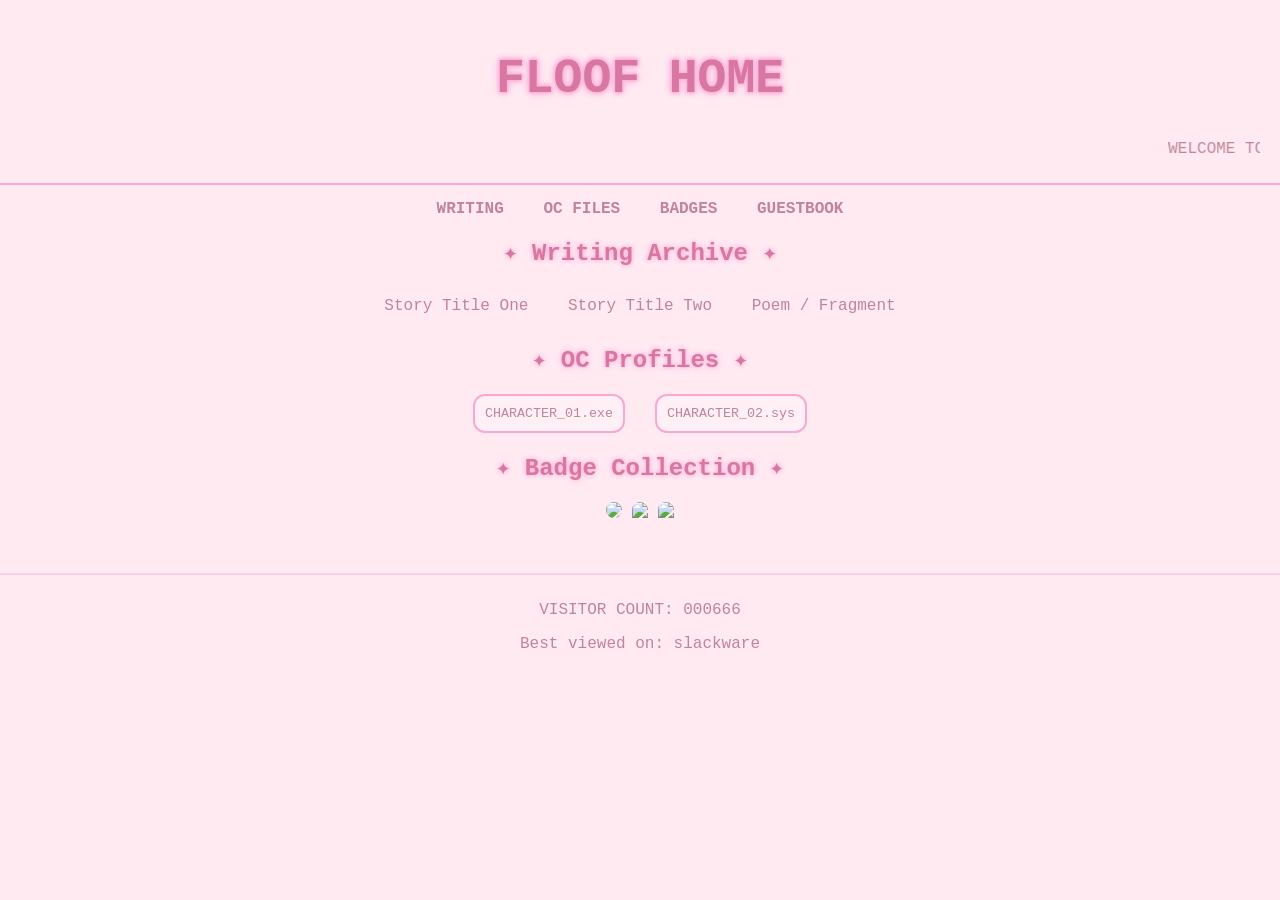
==== botany.nekoweb.org/index.html @ b1195c40 "Add files via upload" ====
<!DOCTYPE html>
<html lang="en">
<head>
    <meta charset="UTF-8">
    <title>Floof Home</title>
    <link rel="stylesheet" href="style.css">
</head>

<body>

<!-- Autoplay Music -->
<audio autoplay loop>
    <source src="breakcore.mp3" type="audio/mpeg">
</audio>

<div class="scanlines"></div>

<header>
    <h1 class="glitch" data-text="FLOOF HOME">FLOOF HOME</h1>
    <marquee behavior="scroll" direction="left">
WELCOME TO MY DIGITAL ARCHIVE ★ WRITINGS ★ OCS ★
    </marquee>
</header>

<nav>
    <a href="writings.html">WRITING</a>
    <a href="#ocs">OC FILES</a>
    <a href="#badges">BADGES</a>
    <a href="guestbook.html">GUESTBOOK</a>
</nav>

<main>

<section id="writing">
    <h2>✦ Writing Archive ✦</h2>
    <ul class="writing-list">
        <li><a href="#">Story Title One</a></li>
        <li><a href="#">Story Title Two</a></li>
        <li><a href="#">Poem / Fragment</a></li>
    </ul>
</section>

<section id="ocs">
    <h2>✦ OC Profiles ✦</h2>

    <div class="oc-grid">
        
        <div class="oc-card">
            <button onclick="toggleProfile('oc1')">CHARACTER_01.exe</button>
            <div id="oc1" class="oc-profile">
                <img src="oc1.png" alt="OC 1">
                <p><strong>Name:</strong> Floof</p>
                <p><strong>Info:</strong> Naip Director!</p>
            </div>
        </div>

        <div class="oc-card">
            <button onclick="toggleProfile('oc2')">CHARACTER_02.sys</button>
            <div id="oc2" class="oc-profile">
                <img src="oc2.png" alt="OC 2">
                <p><strong>Name:</strong> Doctor Rabbit</p>
                <p><strong>Info:</strong> Short description goes here.</p>
            </div>
        </div>

    </div>
</section>

<section id="badges">
    <h2>✦ Badge Collection ✦</h2>
    <div class="badge-box">
        <a href="https://nekoweb.org/"><img src="https://nekoweb.org/assets/buttons/button4.gif"></a><!-- button by callie.garden -->
        <img src="https://web.badges.world/badges/operated/slackware.png">
        <img src="https://cyber.dabamos.de/88x31/can.gif">
    </div>
</section>

</main>

<footer>
    <p>VISITOR COUNT: 000666</p>
    <p>Best viewed on: slackware</p>
</footer>

<script>
function toggleProfile(id) {
    var element = document.getElementById(id);
    if (element.style.display === "block") {
        element.style.display = "none";
    } else {
        element.style.display = "block";
    }
}
</script>

</body>
</html>
---- botany.nekoweb.org/style.css ----
/* ----------------- Base ----------------- */
body {
    margin: 0;
    font-family: 'Courier New', monospace;
    background: #FFEAF2; /* soft pastel pink */
    color: #C08497; /* muted pink-purple text */
    overflow-x: hidden;
}

/* ----------------- Headers ----------------- */
h1, h2 {
    text-align: center;
    color: #D977A3; /* pastel pink */
    text-shadow:
        0 0 4px #F9A8D4,
        0 0 8px #FBCFE8; /* subtle pink glow */
}

header {
    padding: 20px;
    border-bottom: 2px solid #F9A8D4; /* soft pink accent */
}

/* ----------------- Nav ----------------- */
nav {
    text-align: center;
    margin: 15px 0;
}

nav a {
    margin: 0 15px;
    color: #C08497;
    text-decoration: none;
    font-weight: bold;
    transition: all 0.3s ease;
}

nav a:hover {
    transform: scale(1.1);
    text-shadow: 0 0 6px #FBCFE8; /* pastel pink glow on hover */
}

/* ----------------- Writing List ----------------- */
.writing-list {
    list-style-type: none;
    padding: 0;
    text-align: center;
}

.writing-list li {
    display: inline-block;
    margin: 10px 15px;
}

.writing-list a {
    color: #C08497;
    text-decoration: none;
    transition: all 0.3s ease;
}

.writing-list a:hover {
    transform: scale(1.05);
    text-shadow: 0 0 6px #FBCFE8;
}

/* ----------------- OC Grid ----------------- */
.oc-grid {
    display: flex;
    justify-content: center;
    gap: 30px;
    flex-wrap: wrap;
}

.oc-card button {
    background: #FFF0F5; /* very soft pink button bg */
    border: 2px solid #F9A8D4; /* pastel pink border */
    color: #C08497;
    padding: 10px;
    cursor: pointer;
    font-family: inherit;
    transition: transform 0.3s ease, box-shadow 0.3s ease;
    border-radius: 12px;
}

.oc-card button:hover {
    transform: scale(1.08);
    box-shadow: 0 0 12px #FBCFE8;
}

.oc-profile {
    display: none;
    margin-top: 10px;
    padding: 10px;
    border: 2px solid #F9A8D4;
    background: #FFF0F5;
    text-align: center;
    max-width: 200px;
    border-radius: 12px;
}

.oc-profile img {
    max-width: 150px;
    margin-bottom: 10px;
}

/* ----------------- Badge Box ----------------- */
.badge-box {
    display: flex;
    justify-content: center;
    gap: 10px;
    flex-wrap: wrap;
}

.badge-box img {
    height: 31px;
    transition: transform 0.3s ease, filter 0.3s ease;
    border-radius: 8px;
}

.badge-box img:hover {
    transform: scale(1.1) rotate(-3deg);
    filter: drop-shadow(0 0 5px #FBCFE8);
}

/* ----------------- File Grid ----------------- */
.file-grid {
    display: flex;
    justify-content: center;  /* centers all items horizontally */
    gap: 30px;
    flex-wrap: wrap;
    text-align: center;       /* ensures content inside is centered */
}

/* Each file item */
.file-card,
.file-link {
    display: inline-block;    /* shrink to content */
    text-align: center;       /* center text inside */
}

/* Buttons / links inside file-card */
.file-card button,
.file-link {
    border: 2px solid #F9A8D4;
    color: #C08497;
    padding: 12px 20px;       /* horizontal + vertical padding */
    cursor: pointer;
    text-decoration: none;
    display: inline-block;     /* shrink to content */
    transition: transform 0.3s ease, box-shadow 0.3s ease;
    border-radius: 12px;
    background: #FFF0F5;
}

/* Hover effect */
.file-card button:hover,
.file-link:hover {
    transform: scale(1.08);
    box-shadow: 0 0 15px #FBCFE8;
}

/* ----------------- Story Pages ----------------- */
.story-container {
    max-width: 800px;
    margin: 30px auto;
    padding: 20px;
}

.story-meta {
    border: 2px solid #F9A8D4;
    padding: 10px;
    margin-bottom: 20px;
    background: #FFF0F5;
    font-size: 0.9em;
    border-radius: 12px;
}

.story-content {
    background: #FFF0F5;
    padding: 20px;
    border: 2px solid #D977A3;
    line-height: 1.6;
    border-radius: 12px;
}

.story-content h2 {
    text-align: left;
}

/* ----------------- Blog Posts ----------------- */
.blog-container {
    max-width: 800px;
    margin: 30px auto;
    padding: 20px;
}

.blog-post {
    background: #FFF0F5;
    border: 2px solid #F9A8D4;
    padding: 20px;
    margin-bottom: 25px;
    box-shadow: 0 0 12px #D977A3;
    border-radius: 12px;
    transition: transform 0.3s ease, box-shadow 0.3s ease;
}

.blog-post:hover {
    transform: scale(1.02);
    box-shadow: 0 0 20px #FBCFE8;
}

.blog-post h2 {
    color: #D977A3;
    margin-top: 0;
}

.blog-post .post-meta {
    font-size: 0.8em;
    color: #F9A8D4;
    margin-bottom: 10px;
}

/* ----------------- Terminal Box ----------------- */
.terminal-box {
    background: #FFF0F5;
    border: 2px solid #F9A8D4;
    padding: 15px;
    margin: 20px auto;
    max-width: 700px;
    font-size: 0.9em;
    box-shadow: 0 0 10px #D977A3;
    border-radius: 12px;
}

/* ----------------- Footer ----------------- */
footer {
    text-align: center;
    margin-top: 40px;
    padding: 10px;
    border-top: 2px solid #FBCFE8;
}

/* ----------------- Scanlines / Glitch ----------------- */
.scanlines {
    display: none; /* remove harsh CRT effect */
}

/* ----------------- Glitch Headers ----------------- */
.glitch {
    position: relative;
    font-size: 3em;
    color: #D977A3;
}

.glitch::before,
.glitch::after {
    content: attr(data-text);
    position: absolute;
    left: 0;
    width: 100%;
    overflow: hidden;
    color: #D977A3;
}
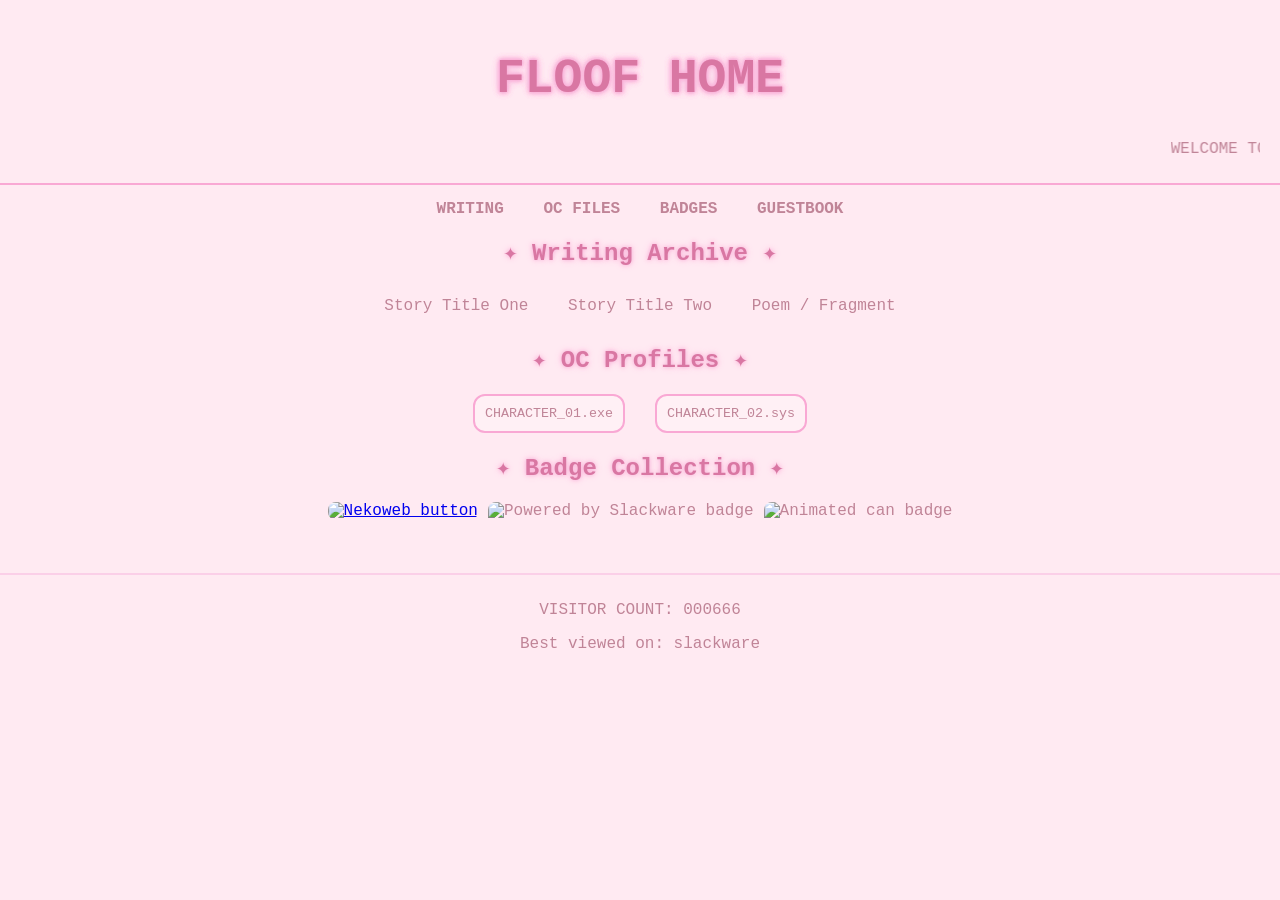
==== commit 6ff5d5b0: "Fix site markup issues and add documented placeholders" ====
--- a/botany.nekoweb.org/index.html
+++ b/botany.nekoweb.org/index.html
@@ -1,97 +1,99 @@
-<!DOCTYPE html>
-<html lang="en">
-<head>
-    <meta charset="UTF-8">
-    <title>Floof Home</title>
-    <link rel="stylesheet" href="style.css">
-</head>
-
-<body>
-
-<!-- Autoplay Music -->
-<audio autoplay loop>
-    <source src="breakcore.mp3" type="audio/mpeg">
-</audio>
-
-<div class="scanlines"></div>
-
-<header>
-    <h1 class="glitch" data-text="FLOOF HOME">FLOOF HOME</h1>
-    <marquee behavior="scroll" direction="left">
-WELCOME TO MY DIGITAL ARCHIVE ★ WRITINGS ★ OCS ★
-    </marquee>
-</header>
-
-<nav>
-    <a href="writings.html">WRITING</a>
-    <a href="#ocs">OC FILES</a>
-    <a href="#badges">BADGES</a>
-    <a href="guestbook.html">GUESTBOOK</a>
-</nav>
-
-<main>
-
-<section id="writing">
-    <h2>✦ Writing Archive ✦</h2>
-    <ul class="writing-list">
-        <li><a href="#">Story Title One</a></li>
-        <li><a href="#">Story Title Two</a></li>
-        <li><a href="#">Poem / Fragment</a></li>
-    </ul>
-</section>
-
-<section id="ocs">
-    <h2>✦ OC Profiles ✦</h2>
-
-    <div class="oc-grid">
-        
-        <div class="oc-card">
-            <button onclick="toggleProfile('oc1')">CHARACTER_01.exe</button>
-            <div id="oc1" class="oc-profile">
-                <img src="oc1.png" alt="OC 1">
-                <p><strong>Name:</strong> Floof</p>
-                <p><strong>Info:</strong> Naip Director!</p>
-            </div>
-        </div>
-
-        <div class="oc-card">
-            <button onclick="toggleProfile('oc2')">CHARACTER_02.sys</button>
-            <div id="oc2" class="oc-profile">
-                <img src="oc2.png" alt="OC 2">
-                <p><strong>Name:</strong> Doctor Rabbit</p>
-                <p><strong>Info:</strong> Short description goes here.</p>
-            </div>
-        </div>
-
-    </div>
-</section>
-
-<section id="badges">
-    <h2>✦ Badge Collection ✦</h2>
-    <div class="badge-box">
-        <a href="https://nekoweb.org/"><img src="https://nekoweb.org/assets/buttons/button4.gif"></a><!-- button by callie.garden -->
-        <img src="https://web.badges.world/badges/operated/slackware.png">
-        <img src="https://cyber.dabamos.de/88x31/can.gif">
-    </div>
-</section>
-
-</main>
-
-<footer>
-    <p>VISITOR COUNT: 000666</p>
-    <p>Best viewed on: slackware</p>
-</footer>
-
-<script>
-function toggleProfile(id) {
-    var element = document.getElementById(id);
-    if (element.style.display === "block") {
-        element.style.display = "none";
-    } else {
-        element.style.display = "block";
-    }
-}
-</script>
-
-</body>
-</html>
+<!DOCTYPE html>
+<html lang="en">
+<head>
+    <meta charset="UTF-8">
+    <title>Floof Home</title>
+    <link rel="stylesheet" href="style.css">
+</head>
+
+<body>
+
+<!-- Background music is intentionally disabled until a track is uploaded. -->
+
+<div class="scanlines"></div>
+
+<header>
+    <!-- Main site banner and scrolling message. -->
+    <h1 class="glitch" data-text="FLOOF HOME">FLOOF HOME</h1>
+    <marquee behavior="scroll" direction="left">
+WELCOME TO MY DIGITAL ARCHIVE ★ WRITINGS ★ OCS ★
+    </marquee>
+</header>
+
+<nav>
+    <!-- Primary site navigation. -->
+    <a href="writings.html">WRITING</a>
+    <a href="#ocs">OC FILES</a>
+    <a href="#badges">BADGES</a>
+    <a href="guestbook.html">GUESTBOOK</a>
+</nav>
+
+<main>
+
+<section id="writing">
+    <!-- Quick links to featured writing pieces. -->
+    <h2>✦ Writing Archive ✦</h2>
+    <ul class="writing-list">
+        <li><a href="#">Story Title One</a></li>
+        <li><a href="#">Story Title Two</a></li>
+        <li><a href="#">Poem / Fragment</a></li>
+    </ul>
+</section>
+
+<section id="ocs">
+    <h2>✦ OC Profiles ✦</h2>
+
+    <!-- Expandable OC profile cards. -->
+    <div class="oc-grid">
+        
+        <div class="oc-card">
+            <button onclick="toggleProfile('oc1')">CHARACTER_01.exe</button>
+            <div id="oc1" class="oc-profile">
+                <img src="https://placehold.co/150x150/ffeaf2/c08497?text=OC+1" alt="OC 1 placeholder portrait">
+                <p><strong>Name:</strong> Floof</p>
+                <p><strong>Info:</strong> Naip Director!</p>
+            </div>
+        </div>
+
+        <div class="oc-card">
+            <button onclick="toggleProfile('oc2')">CHARACTER_02.sys</button>
+            <div id="oc2" class="oc-profile">
+                <img src="https://placehold.co/150x150/ffeaf2/c08497?text=OC+2" alt="OC 2 placeholder portrait">
+                <p><strong>Name:</strong> Doctor Rabbit</p>
+                <p><strong>Info:</strong> Short description goes here.</p>
+            </div>
+        </div>
+
+    </div>
+</section>
+
+<section id="badges">
+    <h2>✦ Badge Collection ✦</h2>
+    <div class="badge-box">
+        <a href="https://nekoweb.org/"><img src="https://nekoweb.org/assets/buttons/button4.gif" alt="Nekoweb button"></a><!-- button by callie.garden -->
+        <img src="https://web.badges.world/badges/operated/slackware.png" alt="Powered by Slackware badge">
+        <img src="https://cyber.dabamos.de/88x31/can.gif" alt="Animated can badge">
+    </div>
+</section>
+
+</main>
+
+<footer>
+    <p>VISITOR COUNT: 000666</p>
+    <p>Best viewed on: slackware</p>
+</footer>
+
+<script>
+// Toggle visibility of an OC profile by id.
+function toggleProfile(id) {
+    var element = document.getElementById(id);
+    if (element.style.display === "block") {
+        element.style.display = "none";
+    } else {
+        element.style.display = "block";
+    }
+}
+</script>
+
+</body>
+</html>
--- a/botany.nekoweb.org/style.css
+++ b/botany.nekoweb.org/style.css
@@ -1,263 +1,280 @@
-/* ----------------- Base ----------------- */
-body {
-    margin: 0;
-    font-family: 'Courier New', monospace;
-    background: #FFEAF2; /* soft pastel pink */
-    color: #C08497; /* muted pink-purple text */
-    overflow-x: hidden;
-}
-
-/* ----------------- Headers ----------------- */
-h1, h2 {
-    text-align: center;
-    color: #D977A3; /* pastel pink */
-    text-shadow:
-        0 0 4px #F9A8D4,
-        0 0 8px #FBCFE8; /* subtle pink glow */
-}
-
-header {
-    padding: 20px;
-    border-bottom: 2px solid #F9A8D4; /* soft pink accent */
-}
-
-/* ----------------- Nav ----------------- */
-nav {
-    text-align: center;
-    margin: 15px 0;
-}
-
-nav a {
-    margin: 0 15px;
-    color: #C08497;
-    text-decoration: none;
-    font-weight: bold;
-    transition: all 0.3s ease;
-}
-
-nav a:hover {
-    transform: scale(1.1);
-    text-shadow: 0 0 6px #FBCFE8; /* pastel pink glow on hover */
-}
-
-/* ----------------- Writing List ----------------- */
-.writing-list {
-    list-style-type: none;
-    padding: 0;
-    text-align: center;
-}
-
-.writing-list li {
-    display: inline-block;
-    margin: 10px 15px;
-}
-
-.writing-list a {
-    color: #C08497;
-    text-decoration: none;
-    transition: all 0.3s ease;
-}
-
-.writing-list a:hover {
-    transform: scale(1.05);
-    text-shadow: 0 0 6px #FBCFE8;
-}
-
-/* ----------------- OC Grid ----------------- */
-.oc-grid {
-    display: flex;
-    justify-content: center;
-    gap: 30px;
-    flex-wrap: wrap;
-}
-
-.oc-card button {
-    background: #FFF0F5; /* very soft pink button bg */
-    border: 2px solid #F9A8D4; /* pastel pink border */
-    color: #C08497;
-    padding: 10px;
-    cursor: pointer;
-    font-family: inherit;
-    transition: transform 0.3s ease, box-shadow 0.3s ease;
-    border-radius: 12px;
-}
-
-.oc-card button:hover {
-    transform: scale(1.08);
-    box-shadow: 0 0 12px #FBCFE8;
-}
-
-.oc-profile {
-    display: none;
-    margin-top: 10px;
-    padding: 10px;
-    border: 2px solid #F9A8D4;
-    background: #FFF0F5;
-    text-align: center;
-    max-width: 200px;
-    border-radius: 12px;
-}
-
-.oc-profile img {
-    max-width: 150px;
-    margin-bottom: 10px;
-}
-
-/* ----------------- Badge Box ----------------- */
-.badge-box {
-    display: flex;
-    justify-content: center;
-    gap: 10px;
-    flex-wrap: wrap;
-}
-
-.badge-box img {
-    height: 31px;
-    transition: transform 0.3s ease, filter 0.3s ease;
-    border-radius: 8px;
-}
-
-.badge-box img:hover {
-    transform: scale(1.1) rotate(-3deg);
-    filter: drop-shadow(0 0 5px #FBCFE8);
-}
-
-/* ----------------- File Grid ----------------- */
-.file-grid {
-    display: flex;
-    justify-content: center;  /* centers all items horizontally */
-    gap: 30px;
-    flex-wrap: wrap;
-    text-align: center;       /* ensures content inside is centered */
-}
-
-/* Each file item */
-.file-card,
-.file-link {
-    display: inline-block;    /* shrink to content */
-    text-align: center;       /* center text inside */
-}
-
-/* Buttons / links inside file-card */
-.file-card button,
-.file-link {
-    border: 2px solid #F9A8D4;
-    color: #C08497;
-    padding: 12px 20px;       /* horizontal + vertical padding */
-    cursor: pointer;
-    text-decoration: none;
-    display: inline-block;     /* shrink to content */
-    transition: transform 0.3s ease, box-shadow 0.3s ease;
-    border-radius: 12px;
-    background: #FFF0F5;
-}
-
-/* Hover effect */
-.file-card button:hover,
-.file-link:hover {
-    transform: scale(1.08);
-    box-shadow: 0 0 15px #FBCFE8;
-}
-
-/* ----------------- Story Pages ----------------- */
-.story-container {
-    max-width: 800px;
-    margin: 30px auto;
-    padding: 20px;
-}
-
-.story-meta {
-    border: 2px solid #F9A8D4;
-    padding: 10px;
-    margin-bottom: 20px;
-    background: #FFF0F5;
-    font-size: 0.9em;
-    border-radius: 12px;
-}
-
-.story-content {
-    background: #FFF0F5;
-    padding: 20px;
-    border: 2px solid #D977A3;
-    line-height: 1.6;
-    border-radius: 12px;
-}
-
-.story-content h2 {
-    text-align: left;
-}
-
-/* ----------------- Blog Posts ----------------- */
-.blog-container {
-    max-width: 800px;
-    margin: 30px auto;
-    padding: 20px;
-}
-
-.blog-post {
-    background: #FFF0F5;
-    border: 2px solid #F9A8D4;
-    padding: 20px;
-    margin-bottom: 25px;
-    box-shadow: 0 0 12px #D977A3;
-    border-radius: 12px;
-    transition: transform 0.3s ease, box-shadow 0.3s ease;
-}
-
-.blog-post:hover {
-    transform: scale(1.02);
-    box-shadow: 0 0 20px #FBCFE8;
-}
-
-.blog-post h2 {
-    color: #D977A3;
-    margin-top: 0;
-}
-
-.blog-post .post-meta {
-    font-size: 0.8em;
-    color: #F9A8D4;
-    margin-bottom: 10px;
-}
-
-/* ----------------- Terminal Box ----------------- */
-.terminal-box {
-    background: #FFF0F5;
-    border: 2px solid #F9A8D4;
-    padding: 15px;
-    margin: 20px auto;
-    max-width: 700px;
-    font-size: 0.9em;
-    box-shadow: 0 0 10px #D977A3;
-    border-radius: 12px;
-}
-
-/* ----------------- Footer ----------------- */
-footer {
-    text-align: center;
-    margin-top: 40px;
-    padding: 10px;
-    border-top: 2px solid #FBCFE8;
-}
-
-/* ----------------- Scanlines / Glitch ----------------- */
-.scanlines {
-    display: none; /* remove harsh CRT effect */
-}
-
-/* ----------------- Glitch Headers ----------------- */
-.glitch {
-    position: relative;
-    font-size: 3em;
-    color: #D977A3;
-}
-
-.glitch::before,
-.glitch::after {
-    content: attr(data-text);
-    position: absolute;
-    left: 0;
-    width: 100%;
-    overflow: hidden;
-    color: #D977A3;
-}+/* ----------------- Base ----------------- */
+body {
+    margin: 0;
+    font-family: 'Courier New', monospace;
+    background: #FFEAF2; /* soft pastel pink */
+    color: #C08497; /* muted pink-purple text */
+    overflow-x: hidden;
+}
+
+/* ----------------- Headers ----------------- */
+h1, h2 {
+    text-align: center;
+    color: #D977A3; /* pastel pink */
+    text-shadow:
+        0 0 4px #F9A8D4,
+        0 0 8px #FBCFE8; /* subtle pink glow */
+}
+
+header {
+    padding: 20px;
+    border-bottom: 2px solid #F9A8D4; /* soft pink accent */
+}
+
+/* ----------------- Nav ----------------- */
+nav {
+    text-align: center;
+    margin: 15px 0;
+}
+
+nav a {
+    margin: 0 15px;
+    color: #C08497;
+    text-decoration: none;
+    font-weight: bold;
+    transition: all 0.3s ease;
+}
+
+nav a:hover {
+    transform: scale(1.1);
+    text-shadow: 0 0 6px #FBCFE8; /* pastel pink glow on hover */
+}
+
+/* ----------------- Writing List ----------------- */
+.writing-list {
+    list-style-type: none;
+    padding: 0;
+    text-align: center;
+}
+
+.writing-list li {
+    display: inline-block;
+    margin: 10px 15px;
+}
+
+.writing-list a {
+    color: #C08497;
+    text-decoration: none;
+    transition: all 0.3s ease;
+}
+
+.writing-list a:hover {
+    transform: scale(1.05);
+    text-shadow: 0 0 6px #FBCFE8;
+}
+
+/* ----------------- OC Grid ----------------- */
+.oc-grid {
+    display: flex;
+    justify-content: center;
+    gap: 30px;
+    flex-wrap: wrap;
+}
+
+.oc-card button {
+    background: #FFF0F5; /* very soft pink button bg */
+    border: 2px solid #F9A8D4; /* pastel pink border */
+    color: #C08497;
+    padding: 10px;
+    cursor: pointer;
+    font-family: inherit;
+    transition: transform 0.3s ease, box-shadow 0.3s ease;
+    border-radius: 12px;
+}
+
+.oc-card button:hover {
+    transform: scale(1.08);
+    box-shadow: 0 0 12px #FBCFE8;
+}
+
+.oc-profile {
+    display: none;
+    margin-top: 10px;
+    padding: 10px;
+    border: 2px solid #F9A8D4;
+    background: #FFF0F5;
+    text-align: center;
+    max-width: 200px;
+    border-radius: 12px;
+}
+
+.oc-profile img {
+    max-width: 150px;
+    margin-bottom: 10px;
+}
+
+/* ----------------- Badge Box ----------------- */
+.badge-box {
+    display: flex;
+    justify-content: center;
+    gap: 10px;
+    flex-wrap: wrap;
+}
+
+.badge-box img {
+    height: 31px;
+    transition: transform 0.3s ease, filter 0.3s ease;
+    border-radius: 8px;
+}
+
+.badge-box img:hover {
+    transform: scale(1.1) rotate(-3deg);
+    filter: drop-shadow(0 0 5px #FBCFE8);
+}
+
+/* ----------------- File Grid ----------------- */
+.file-grid {
+    display: flex;
+    justify-content: center;  /* centers all items horizontally */
+    gap: 30px;
+    flex-wrap: wrap;
+    text-align: center;       /* ensures content inside is centered */
+}
+
+/* Each file item */
+.file-card,
+.file-link {
+    display: inline-block;    /* shrink to content */
+    text-align: center;       /* center text inside */
+}
+
+/* Buttons / links inside file-card */
+.file-card button,
+.file-link {
+    border: 2px solid #F9A8D4;
+    color: #C08497;
+    padding: 12px 20px;       /* horizontal + vertical padding */
+    cursor: pointer;
+    text-decoration: none;
+    display: inline-block;     /* shrink to content */
+    transition: transform 0.3s ease, box-shadow 0.3s ease;
+    border-radius: 12px;
+    background: #FFF0F5;
+}
+
+/* Hover effect */
+.file-card button:hover,
+.file-link:hover {
+    transform: scale(1.08);
+    box-shadow: 0 0 15px #FBCFE8;
+}
+
+/* ----------------- Story Pages ----------------- */
+.story-container {
+    max-width: 800px;
+    margin: 30px auto;
+    padding: 20px;
+}
+
+.story-meta {
+    border: 2px solid #F9A8D4;
+    padding: 10px;
+    margin-bottom: 20px;
+    background: #FFF0F5;
+    font-size: 0.9em;
+    border-radius: 12px;
+}
+
+.story-content {
+    background: #FFF0F5;
+    padding: 20px;
+    border: 2px solid #D977A3;
+    line-height: 1.6;
+    border-radius: 12px;
+}
+
+.story-content h2 {
+    text-align: left;
+}
+
+/* ----------------- Blog Posts ----------------- */
+.blog-container {
+    max-width: 800px;
+    margin: 30px auto;
+    padding: 20px;
+}
+
+.blog-post {
+    background: #FFF0F5;
+    border: 2px solid #F9A8D4;
+    padding: 20px;
+    margin-bottom: 25px;
+    box-shadow: 0 0 12px #D977A3;
+    border-radius: 12px;
+    transition: transform 0.3s ease, box-shadow 0.3s ease;
+}
+
+.blog-post:hover {
+    transform: scale(1.02);
+    box-shadow: 0 0 20px #FBCFE8;
+}
+
+.blog-post h2 {
+    color: #D977A3;
+    margin-top: 0;
+}
+
+.blog-post .post-meta {
+    font-size: 0.8em;
+    color: #F9A8D4;
+    margin-bottom: 10px;
+}
+
+/* ----------------- Terminal Box ----------------- */
+.terminal-box {
+    background: #FFF0F5;
+    border: 2px solid #F9A8D4;
+    padding: 15px;
+    margin: 20px auto;
+    max-width: 700px;
+    font-size: 0.9em;
+    box-shadow: 0 0 10px #D977A3;
+    border-radius: 12px;
+}
+
+/* ----------------- Footer ----------------- */
+footer {
+    text-align: center;
+    margin-top: 40px;
+    padding: 10px;
+    border-top: 2px solid #FBCFE8;
+}
+
+/* ----------------- Scanlines / Glitch ----------------- */
+.scanlines {
+    display: none; /* remove harsh CRT effect */
+}
+
+/* ----------------- Glitch Headers ----------------- */
+.glitch {
+    position: relative;
+    font-size: 3em;
+    color: #D977A3;
+}
+
+.glitch::before,
+.glitch::after {
+    content: attr(data-text);
+    position: absolute;
+    left: 0;
+    width: 100%;
+    overflow: hidden;
+    color: #D977A3;
+}
+
+/* Expandable text content for fragment files. */
+.file-content {
+    display: none;
+    margin-top: 10px;
+    padding: 12px;
+    border: 2px solid #F9A8D4;
+    background: #FFF0F5;
+    border-radius: 12px;
+    max-width: 420px;
+}
+
+.file-meta {
+    display: block;
+    margin-top: 6px;
+    font-size: 0.8em;
+}
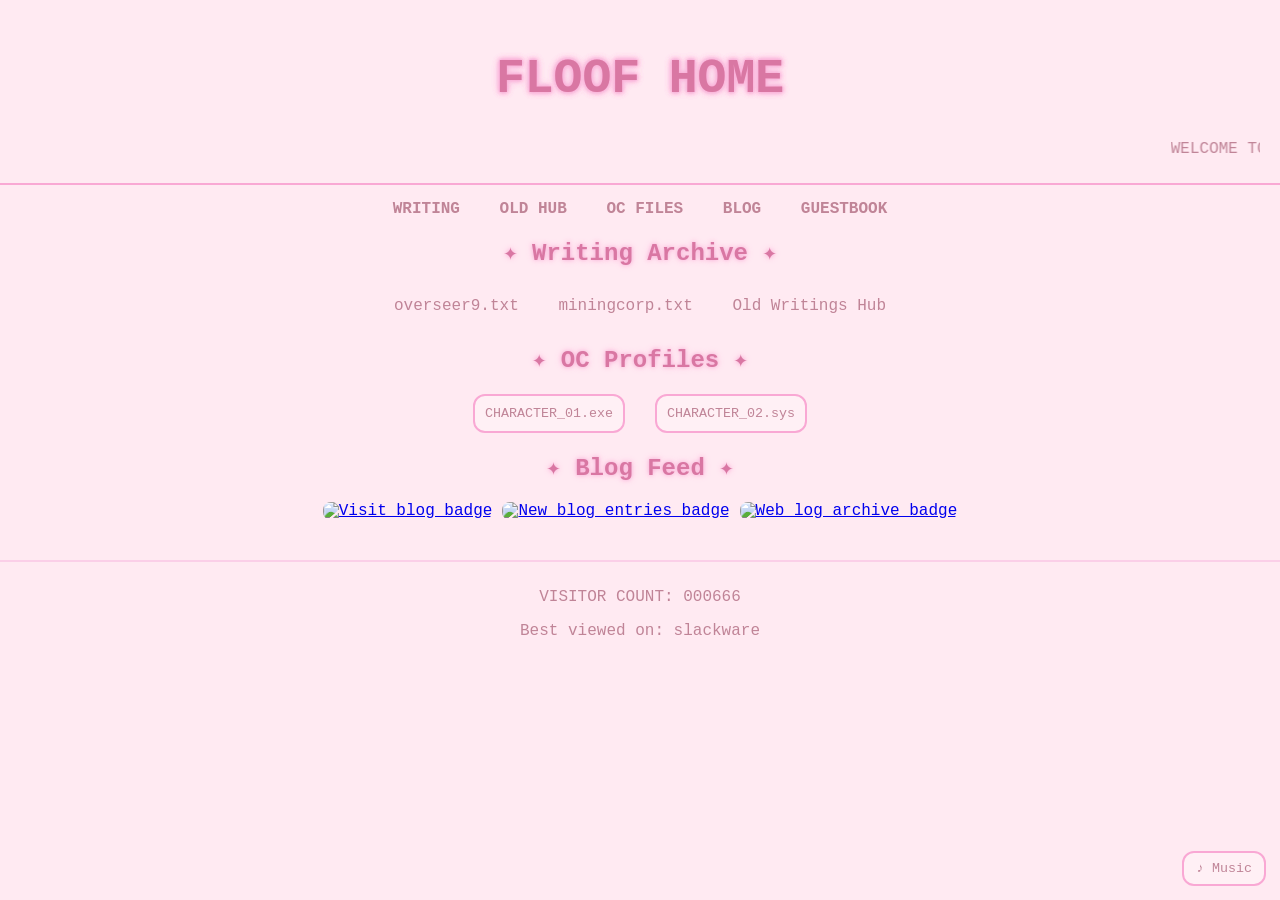
==== commit db9c6ad1: "Add old writings hub, blog badges, and global background music" ====
--- a/botany.nekoweb.org/index.html
+++ b/botany.nekoweb.org/index.html
@@ -7,8 +7,6 @@
 </head>
 
 <body>
-
-<!-- Background music is intentionally disabled until a track is uploaded. -->
 
 <div class="scanlines"></div>
 
@@ -23,8 +21,9 @@
 <nav>
     <!-- Primary site navigation. -->
     <a href="writings.html">WRITING</a>
+    <a href="old-writings.html">OLD HUB</a>
     <a href="#ocs">OC FILES</a>
-    <a href="#badges">BADGES</a>
+    <a href="blog/blog.html">BLOG</a>
     <a href="guestbook.html">GUESTBOOK</a>
 </nav>
 
@@ -34,9 +33,9 @@
     <!-- Quick links to featured writing pieces. -->
     <h2>✦ Writing Archive ✦</h2>
     <ul class="writing-list">
-        <li><a href="#">Story Title One</a></li>
-        <li><a href="#">Story Title Two</a></li>
-        <li><a href="#">Poem / Fragment</a></li>
+        <li><a href="stories/story1.html">overseer9.txt</a></li>
+        <li><a href="stories/story2.html">miningcorp.txt</a></li>
+        <li><a href="old-writings.html">Old Writings Hub</a></li>
     </ul>
 </section>
 
@@ -67,12 +66,12 @@
     </div>
 </section>
 
-<section id="badges">
-    <h2>✦ Badge Collection ✦</h2>
+<section id="blog">
+    <h2>✦ Blog Feed ✦</h2>
     <div class="badge-box">
-        <a href="https://nekoweb.org/"><img src="https://nekoweb.org/assets/buttons/button4.gif" alt="Nekoweb button"></a><!-- button by callie.garden -->
-        <img src="https://web.badges.world/badges/operated/slackware.png" alt="Powered by Slackware badge">
-        <img src="https://cyber.dabamos.de/88x31/can.gif" alt="Animated can badge">
+        <a href="blog/blog.html"><img src="https://cyber.dabamos.de/88x31/blogger.gif" alt="Visit blog badge"></a>
+        <a href="blog/blog.html"><img src="https://cyber.dabamos.de/88x31/new2.gif" alt="New blog entries badge"></a>
+        <a href="blog/blog.html"><img src="https://cyber.dabamos.de/88x31/www2.gif" alt="Web log archive badge"></a>
     </div>
 </section>
 
@@ -95,5 +94,7 @@
 }
 </script>
 
+<script src="music.js"></script>
+
 </body>
 </html>
--- a/botany.nekoweb.org/style.css
+++ b/botany.nekoweb.org/style.css
@@ -278,3 +278,39 @@
     margin-top: 6px;
     font-size: 0.8em;
 }
+
+/* ----------------- Old Writing Hub ----------------- */
+.hub-subtitle {
+    text-align: center;
+}
+
+.old-comments {
+    margin-top: 24px;
+}
+
+.comment-card {
+    border: 2px solid #F9A8D4;
+    background: #FFF0F5;
+    border-radius: 12px;
+    padding: 10px 14px;
+    margin-bottom: 12px;
+}
+
+/* ----------------- Music Toggle ----------------- */
+.music-toggle {
+    position: fixed;
+    right: 14px;
+    bottom: 14px;
+    z-index: 999;
+    border: 2px solid #F9A8D4;
+    background: #FFF0F5;
+    color: #C08497;
+    border-radius: 12px;
+    padding: 8px 12px;
+    font-family: inherit;
+    cursor: pointer;
+}
+
+.music-on .music-toggle {
+    box-shadow: 0 0 12px #FBCFE8;
+}
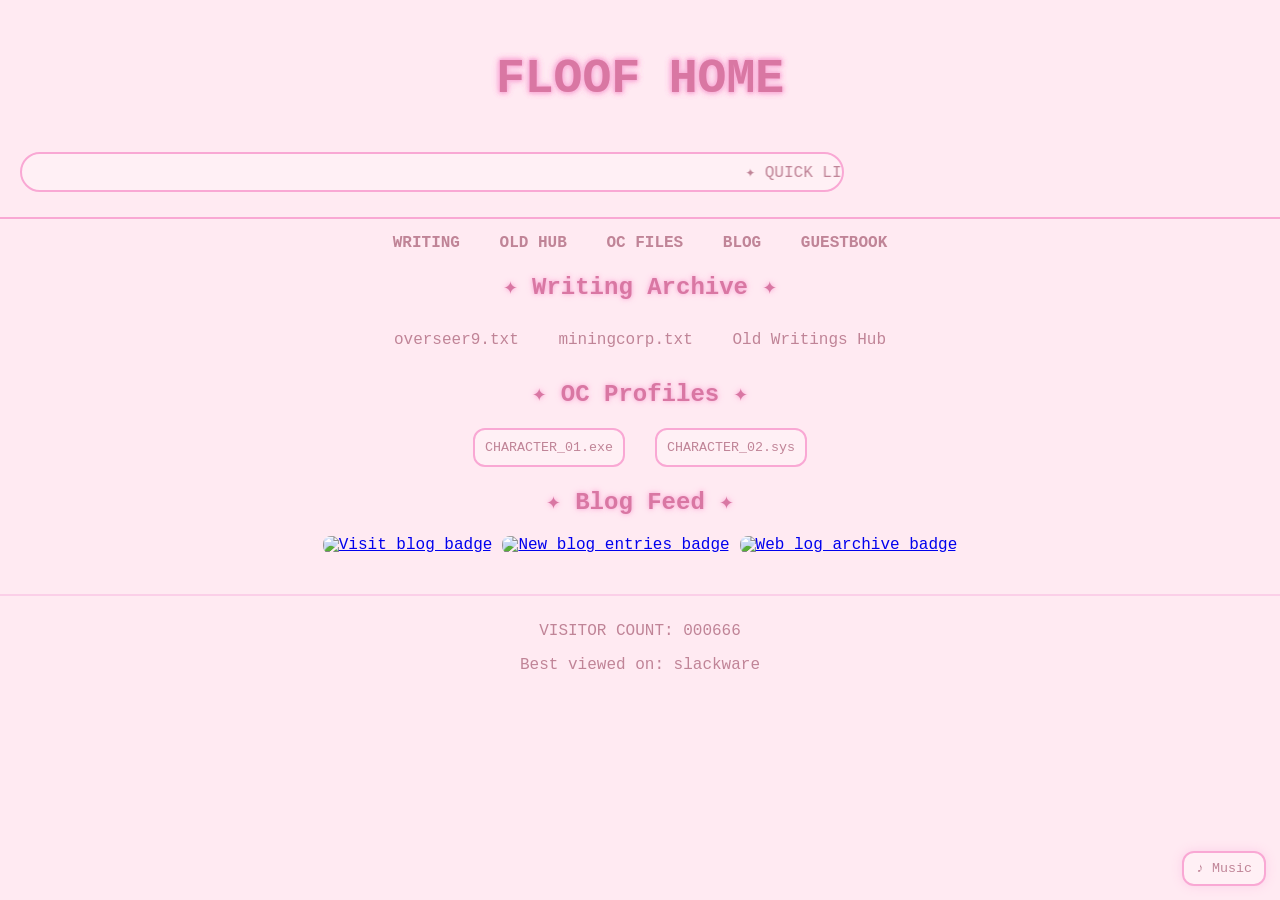
==== commit 3a0feee0: "Add autoplay attempt and standardized scrolling header links" ====
--- a/botany.nekoweb.org/index.html
+++ b/botany.nekoweb.org/index.html
@@ -13,8 +13,13 @@
 <header>
     <!-- Main site banner and scrolling message. -->
     <h1 class="glitch" data-text="FLOOF HOME">FLOOF HOME</h1>
-    <marquee behavior="scroll" direction="left">
-WELCOME TO MY DIGITAL ARCHIVE ★ WRITINGS ★ OCS ★
+    <marquee class="header-scroll" behavior="scroll" direction="left">
+        <span>✦ QUICK LINKS ✦ </span>
+        <a href="index.html">HOME</a>
+        <a href="writings.html">WRITING</a>
+        <a href="old-writings.html">OLD HUB</a>
+        <a href="blog/blog.html">BLOG</a>
+        <a href="guestbook.html">GUESTBOOK</a>
     </marquee>
 </header>
 
--- a/botany.nekoweb.org/style.css
+++ b/botany.nekoweb.org/style.css
@@ -20,6 +20,29 @@
     padding: 20px;
     border-bottom: 2px solid #F9A8D4; /* soft pink accent */
 }
+
+
+.header-scroll {
+    margin: 14px auto 0;
+    max-width: 820px;
+    border: 2px solid #F9A8D4;
+    border-radius: 999px;
+    background: #FFF0F5;
+    padding: 8px 0;
+    color: #C08497;
+}
+
+.header-scroll a {
+    color: #C08497;
+    font-weight: bold;
+    text-decoration: none;
+    margin-right: 18px;
+}
+
+.header-scroll a:hover {
+    text-shadow: 0 0 6px #FBCFE8;
+}
+
 
 /* ----------------- Nav ----------------- */
 nav {
